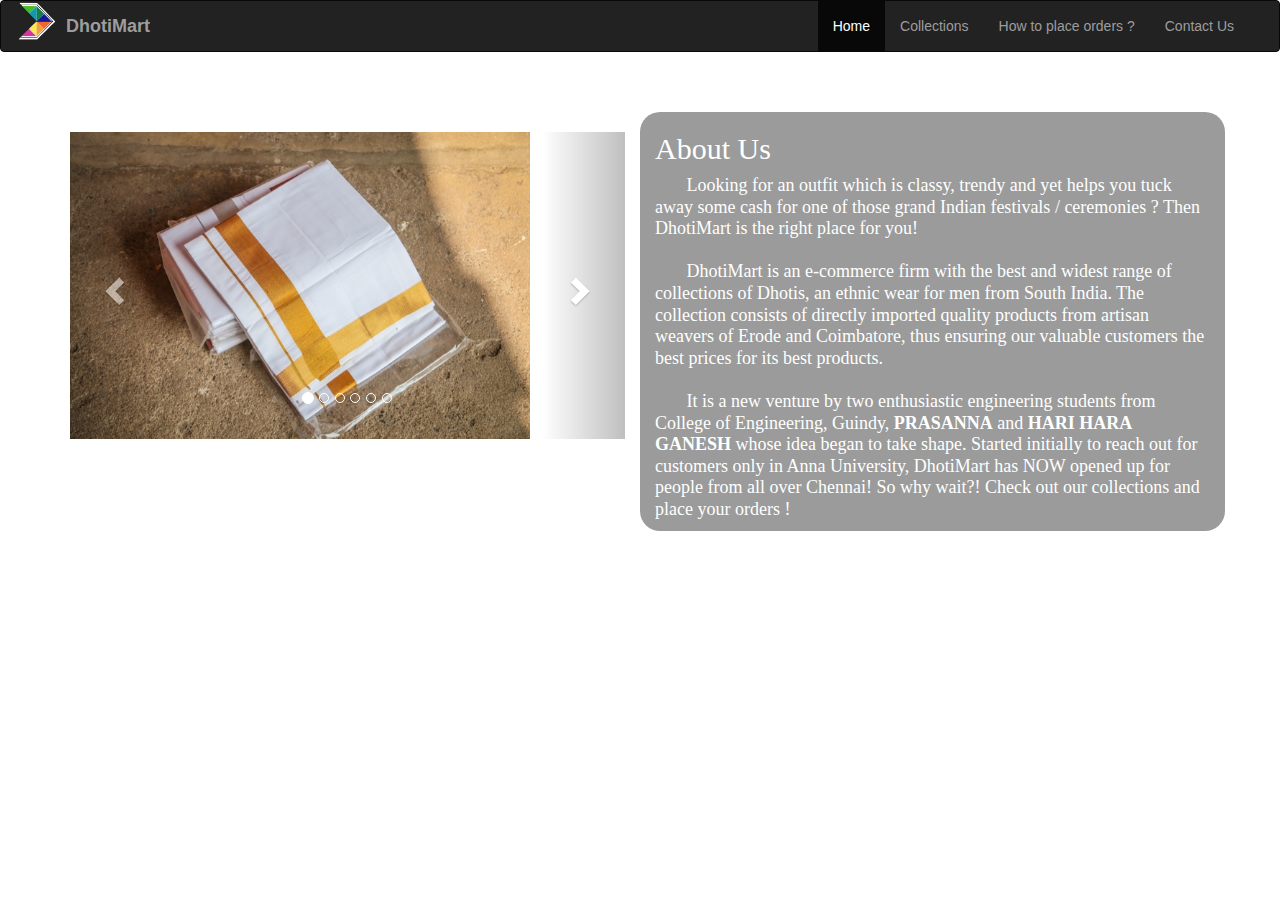
==== index.html @ 69b8fc15 "web" ====
<!DOCTYPE html>
<html lang="en">
<head>
  <title>DhotiMart</title>
  <link rel="shortcut icon" href="images\logo.jpg">
  <meta charset="utf-8">
  <link rel="stylesheet" type="text\css" href="css\index.css">
  <meta name="viewport" content="width=device-width, initial-scale=1">
  <link rel="stylesheet" href="http://maxcdn.bootstrapcdn.com/bootstrap/3.3.5/css/bootstrap.min.css">
  <script src="https://ajax.googleapis.com/ajax/libs/jquery/1.11.3/jquery.min.js"></script>
  <script src="http://maxcdn.bootstrapcdn.com/bootstrap/3.3.5/js/bootstrap.min.js"></script>
  
  </head>
<body>

<nav class="navbar navbar-inverse">
  <div class="container-fluid">
    <div class="navbar-header">
      <button type="button" class="navbar-toggle" data-toggle="collapse" data-target="#myNavbar">
        <span class="icon-bar"></span>
        <span class="icon-bar"></span>
        <span class="icon-bar"></span>                        
      </button>
	  <img src="images\logo.png" height="40" width="40" style="float:left;"/>
      <a class="navbar-brand" href="#"><b>&nbsp;&nbsp;DhotiMart</b></a>
    </div>
    <div class="collapse navbar-collapse navbar-right" id="myNavbar">
      <ul class="nav navbar-nav">
        <li class="active"><a href="#">Home</a></li>
        <li><a href="collections.html">Collections</a></li>
		<li><a href="orders.html">How to place orders ?</a></li>
		<li><a href="contactus.html">Contact Us</a></li>
      </ul>
     
    </div>
  </div>
</nav>


	<!--<div class="container" id="inner">
	<div class="row">
		<div class="col-md-1 " id="cs" >
			<img src="images\aa.jpg" height="100" width="100">
		</div>
		<div class="col-md-10 center">
			<h1 class="text-center" style="font-family:black caps">DhotiMart</h1>
			<h4 class="text-center" style="font-family:black caps;margin-left:14%"><em>Back to Tradition</em></h4>
		</div>
		
	</div>
	<hr>--><br><br>
	<div class="container">
	
	<div class="row">
			<div class="col-md-6 col-xs-12" style="border-radius:15px box-shadow: 10px 10px white">
				<br><div id="myCarousel" class="carousel slide" data-ride="carousel">
				<!-- Indicators -->
					<ol class="carousel-indicators">
						<li data-target="#myCarousel" data-slide-to="0" class="active"></li>
						<li data-target="#myCarousel" data-slide-to="1"></li>
						<li data-target="#myCarousel" data-slide-to="2"></li>
						<li data-target="#myCarousel" data-slide-to="3"></li>
						<li data-target="#myCarousel" data-slide-to="4"></li>
						<li data-target="#myCarousel" data-slide-to="5"></li>
						
					</ol>

				<!-- Wrapper for slides -->
				<div class="carousel-inner" role="listbox">
					<div class="item active">
						<img src="images/i6.jpg" alt="i1" width="460" height="400">
					</div>
					<div class="item">
						<img src="images/i1.png" alt="i4" width="460" height="400">
					</div>
					<div class="item">
						<img src="images/i4.jpg" alt="i6" width="460" height="400">
					</div>
					<div class="item">
						<img src="images/i3.jpg" alt="i3" width="460" height="400">
					</div>
					<div class="item">
						<img src="images/i2.jpg" alt="i2" width="460" height="400">
					</div>
					<div class="item">
						<img src="images/i7.jpg" alt="i7" width="460" height="400">
					</div>
				</div>

				<!-- Left and right controls -->
				<a class="left carousel-control" href="#myCarousel" role="button" data-slide="prev">
				<span class="glyphicon glyphicon-chevron-left" aria-hidden="true"></span>
				<span class="sr-only">Previous</span>
				</a>
				<a class="right carousel-control" href="#myCarousel" role="button" data-slide="next">
				<span class="glyphicon glyphicon-chevron-right" aria-hidden="true"></span>
				<span class="sr-only">Next</span>
				</a>
				</div>
			</div>
				<!--<div class="col-md-1 col-xs-12"><br></div>-->
			<div class="col-md-6 col-xs-12" style="background-color:rgba(49, 51, 49, 0.49); border-radius:20px;">
<h2 style="color:white; font-family:holy;">About Us</h2>
<p>
<font face="Times New Roman" color="white" style="line-height:120%";><h4>&nbsp;&nbsp;&nbsp;&nbsp;&nbsp;&nbsp;
Looking for an outfit which is classy, trendy and yet helps you tuck away some cash for one of those grand Indian festivals / ceremonies ? Then DhotiMart is the right place for you!<br>
<br>
&nbsp;&nbsp;&nbsp;&nbsp;&nbsp;&nbsp;
DhotiMart is an e-commerce firm with the best and widest range of collections of Dhotis, an ethnic wear for men from South India. The collection consists of directly imported quality products from artisan weavers of Erode and Coimbatore, thus ensuring our valuable customers the best prices for its best products.<br> 
<br>
&nbsp;&nbsp;&nbsp;&nbsp;&nbsp;&nbsp;
It is a new venture by two enthusiastic engineering students from College of Engineering, Guindy, <b>PRASANNA</b> and <b>HARI HARA GANESH</b> whose idea began to take shape. Started initially to reach out for customers only in Anna University, DhotiMart has NOW opened up for people from all over Chennai! So why wait?! Check out our collections and place your orders !
</h4></font></p>		
		</div>


</div></div>			
<br>

<footer class="navbar-stativc-bottom" style="margin-bottom:0px;">
	<div class="text-right"><h5><font color="white">&copy;&nbsp;2016&nbsp;DhotiMart. All rights reserved.</font></h5></div>
</footer>
</body>
</html>
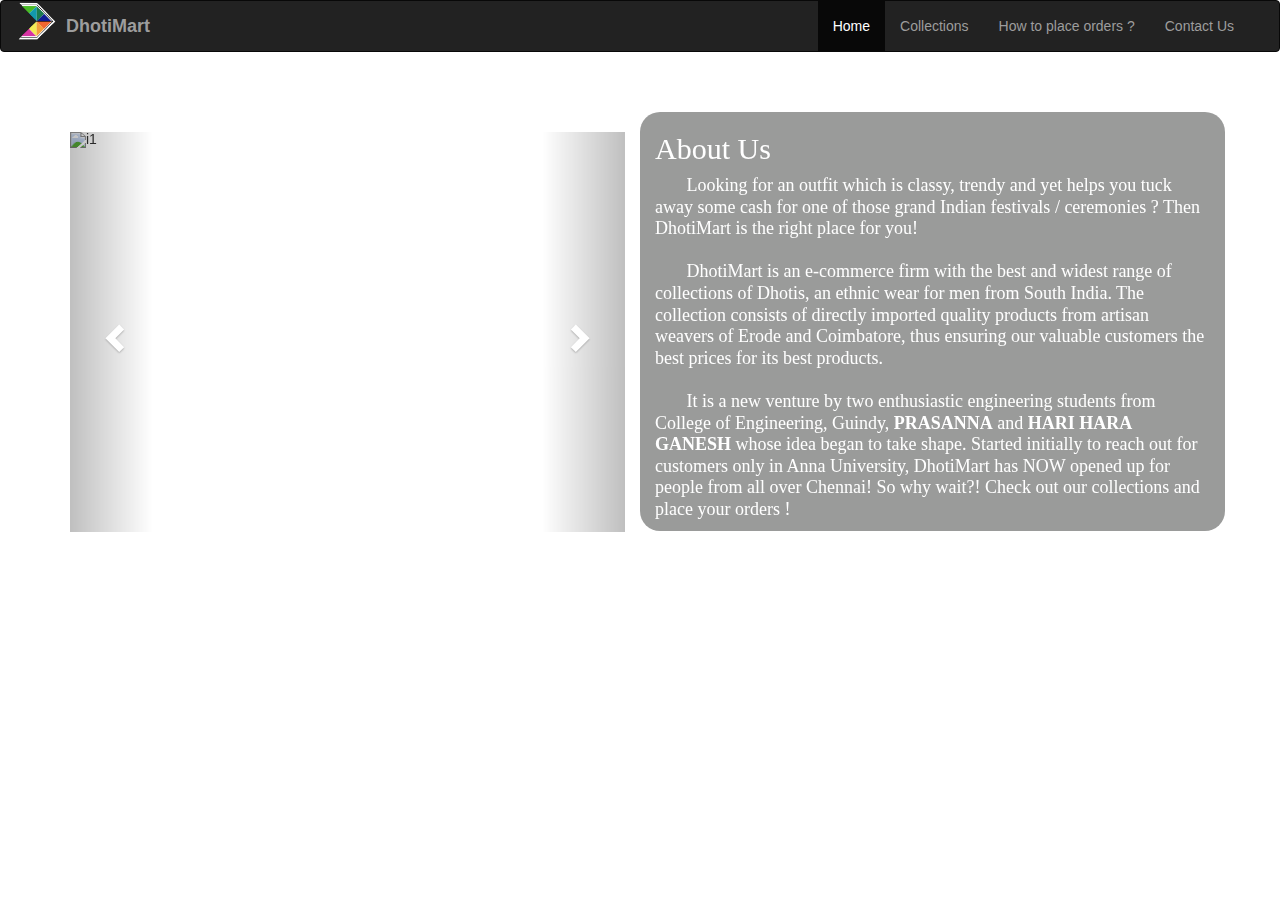
==== commit 655f6516: "web" ====
--- a/index.html
+++ b/index.html
@@ -69,19 +69,19 @@
 				<!-- Wrapper for slides -->
 				<div class="carousel-inner" role="listbox">
 					<div class="item active">
-						<img src="images/i6.jpg" alt="i1" width="460" height="400">
+						<img src="images/i1.jpg" alt="i1" width="460" height="400">
 					</div>
 					<div class="item">
-						<img src="images/i1.png" alt="i4" width="460" height="400">
+						<img src="images/i6.png" alt="i6" width="460" height="400">
 					</div>
 					<div class="item">
-						<img src="images/i4.jpg" alt="i6" width="460" height="400">
+						<img src="images/i4.jpg" alt="i4" width="460" height="400">
 					</div>
 					<div class="item">
-						<img src="images/i3.jpg" alt="i3" width="460" height="400">
+						<img src="images/i3.png" alt="i3" width="460" height="400">
 					</div>
 					<div class="item">
-						<img src="images/i2.jpg" alt="i2" width="460" height="400">
+						<img src="images/i2.png" alt="i2" width="460" height="400">
 					</div>
 					<div class="item">
 						<img src="images/i7.jpg" alt="i7" width="460" height="400">
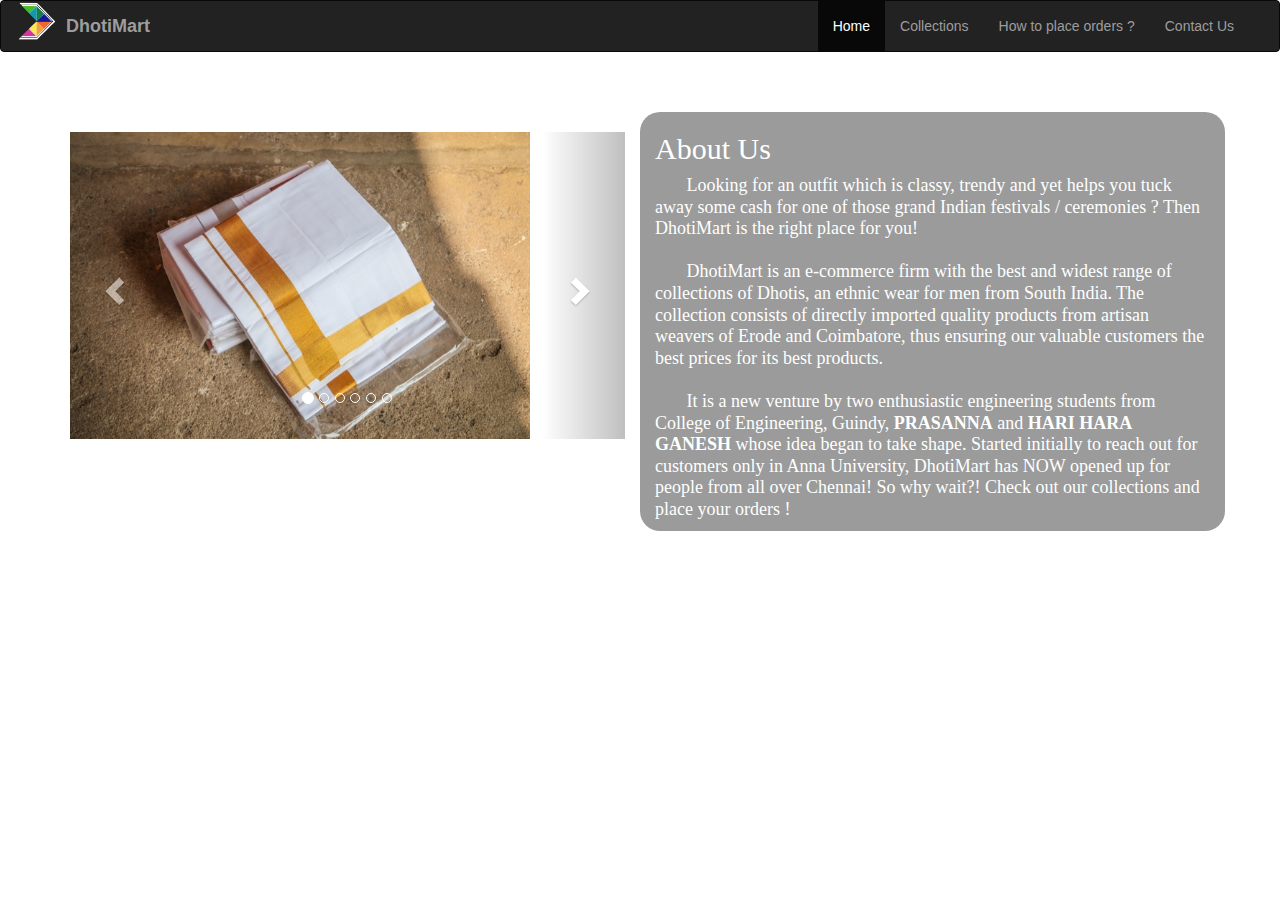
==== commit 7d77758f: "web" ====
--- a/index.html
+++ b/index.html
@@ -69,10 +69,10 @@
 				<!-- Wrapper for slides -->
 				<div class="carousel-inner" role="listbox">
 					<div class="item active">
-						<img src="images/i1.jpg" alt="i1" width="460" height="400">
+						<img src="images/i6.jpg" alt="i6" width="460" height="400">
 					</div>
 					<div class="item">
-						<img src="images/i6.png" alt="i6" width="460" height="400">
+						<img src="images/i1.png" alt="i1" width="460" height="400">
 					</div>
 					<div class="item">
 						<img src="images/i4.jpg" alt="i4" width="460" height="400">
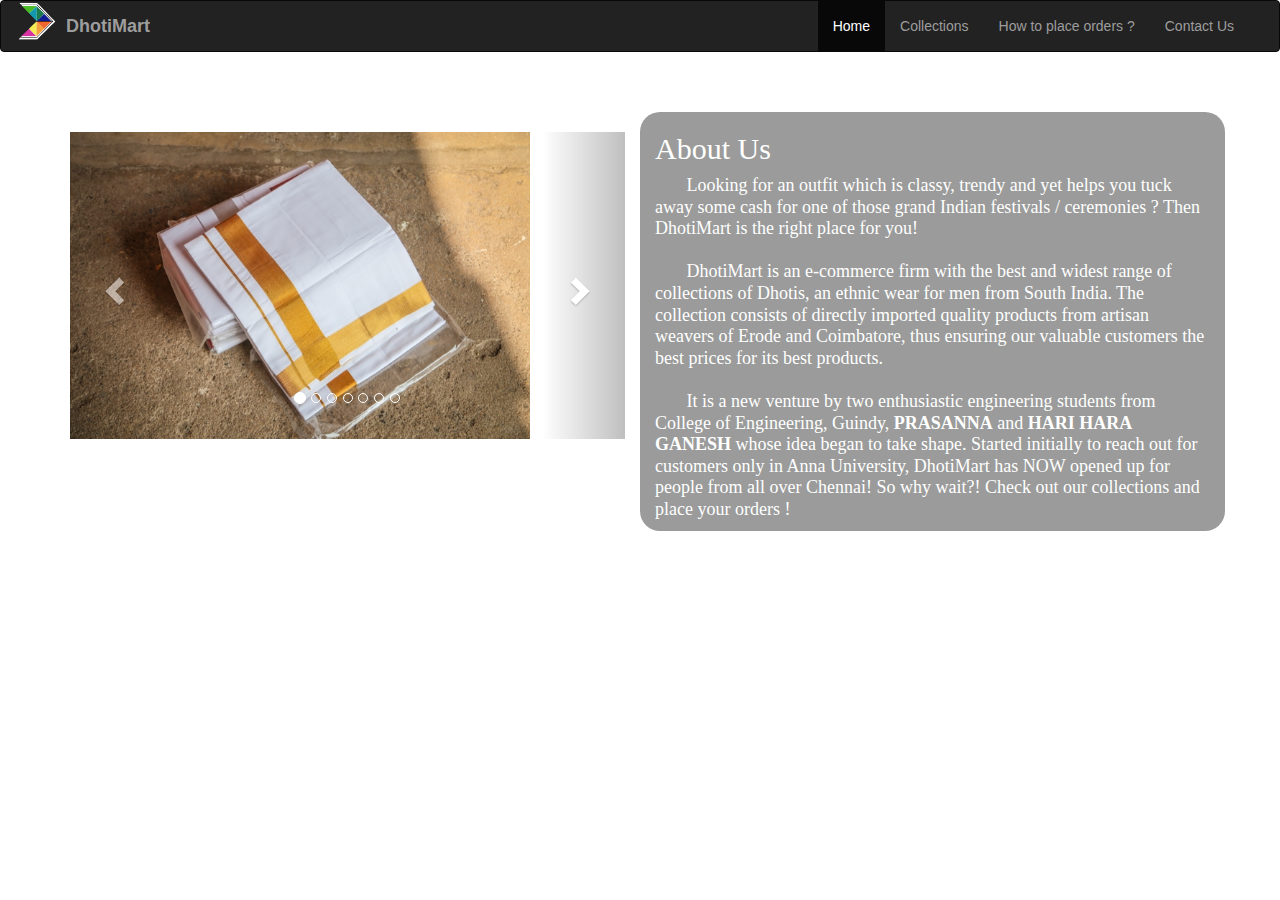
==== commit f8e5fb64: "web" ====
--- a/index.html
+++ b/index.html
@@ -63,6 +63,7 @@
 						<li data-target="#myCarousel" data-slide-to="3"></li>
 						<li data-target="#myCarousel" data-slide-to="4"></li>
 						<li data-target="#myCarousel" data-slide-to="5"></li>
+						<li data-target="#myCarousel" data-slide-to="5"></li>
 						
 					</ol>
 
@@ -73,6 +74,9 @@
 					</div>
 					<div class="item">
 						<img src="images/i1.png" alt="i1" width="460" height="400">
+					</div>
+					<div class="item">
+						<img src="images/i8.png" alt="i8" width="460" height="400">
 					</div>
 					<div class="item">
 						<img src="images/i4.jpg" alt="i4" width="460" height="400">
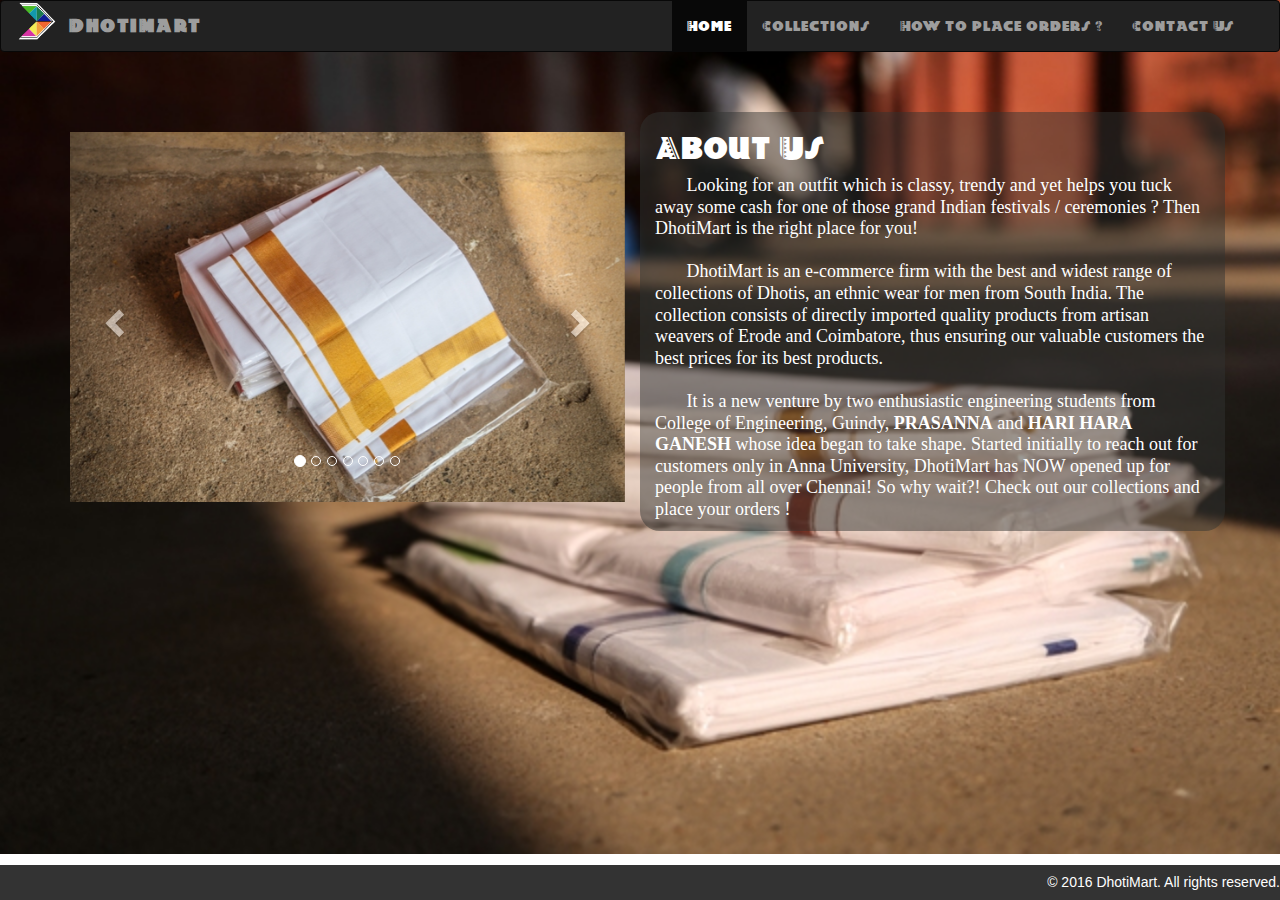
==== commit dec15f46: "Update index.html" ====
--- a/index.html
+++ b/index.html
@@ -5,7 +5,7 @@
   <title>DhotiMart</title>
   <link rel="shortcut icon" href="images\logo.jpg">
   <meta charset="utf-8">
-  <link rel="stylesheet" type="text\css" href="css\index.css">
+  <link rel="stylesheet" type="text/css" href="css\index.css">
   <meta name="viewport" content="width=device-width, initial-scale=1">
   <link rel="stylesheet" href="http://maxcdn.bootstrapcdn.com/bootstrap/3.3.5/css/bootstrap.min.css">
   <script src="https://ajax.googleapis.com/ajax/libs/jquery/1.11.3/jquery.min.js"></script>
